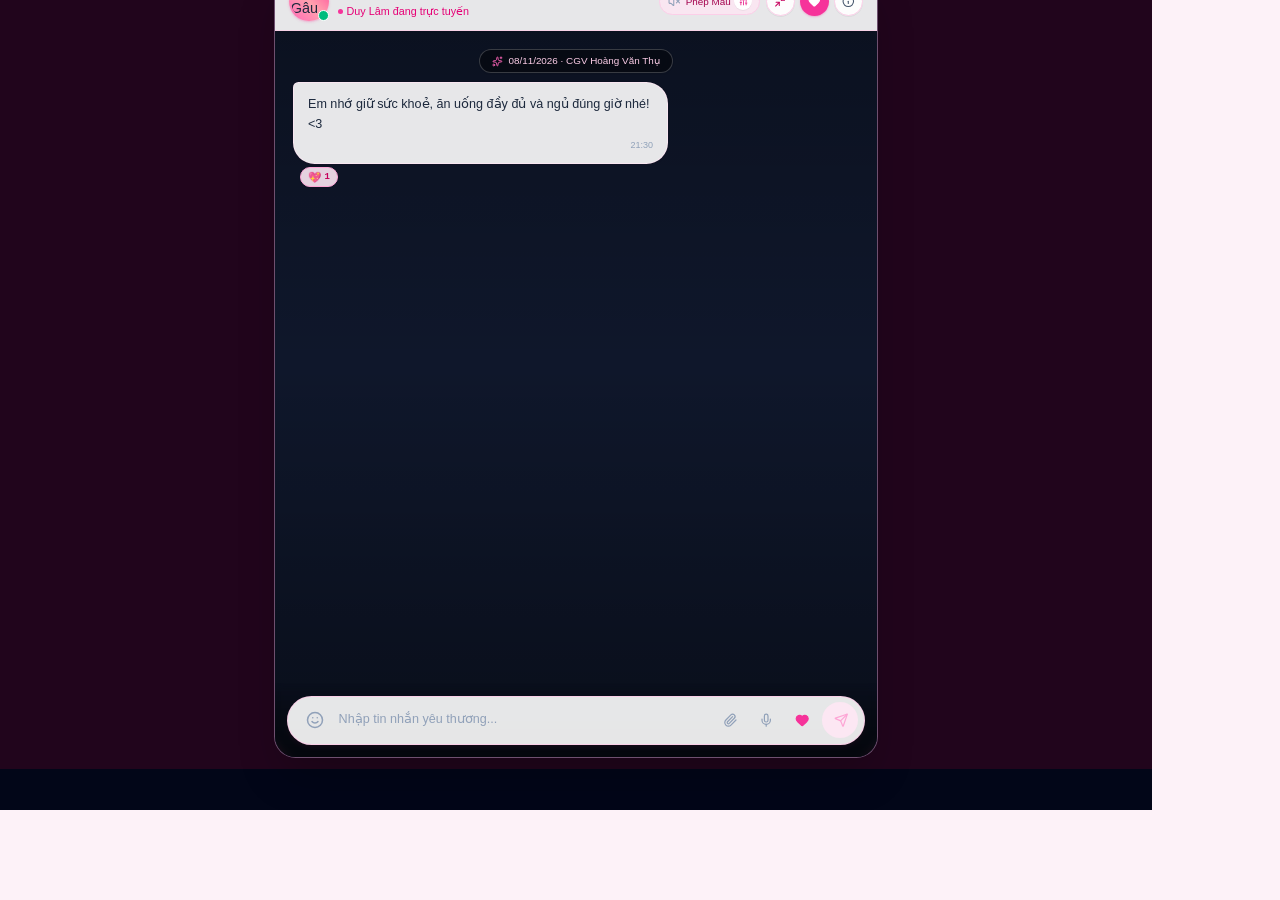
==== docs/index.html @ 66fc8d7a "chore: initialize project structure and docs Add environment configuration, git ignore rules, and de" ====
<!doctype html>
<html lang="vi">
  <head>
    <meta charset="UTF-8" />
    <meta name="viewport" content="width=device-width, initial-scale=1.0, maximum-scale=1.0, user-scalable=no" />
    <title>PinkChat - Giao diện Chat Hồng Tối Giản</title>
    <meta name="description" content="Giao diện web chat tông màu hồng, tối giản với nền ảnh kỷ niệm, hiệu ứng bo tròn góc mềm mại và bảng cài đặt âm nhạc mạch lạc." />
    <meta property="og:title" content="PinkChat - Giao diện Chat Hồng Tối Giản" />
    <meta property="og:description" content="Giao diện web chat tông màu hồng, tối giản với nền ảnh kỷ niệm, hiệu ứng bo tròn góc mềm mại và bảng cài đặt âm nhạc mạch lạc." />
    <meta property="og:type" content="website" />
    <meta name="twitter:card" content="summary_large_image" />
    <link rel="preconnect" href="https://fonts.googleapis.com">
    <link rel="preconnect" href="https://fonts.gstatic.com" crossorigin>
    <link href="https://fonts.googleapis.com/css2?family=Plus+Jakarta+Sans:wght@300;400;500;600;700&family=Caveat:wght@600;700&display=swap" rel="stylesheet">
    <script type="module" crossorigin src="./assets/index-DAFO2S1z.js"></script>
    <link rel="stylesheet" crossorigin href="./assets/index-DZcYPs6T.css">
  </head>
  <body class="bg-pink-50 text-slate-800 antialiased selection:bg-pink-200 selection:text-pink-900 overflow-hidden">
    <div id="root"></div>
  </body>
</html>
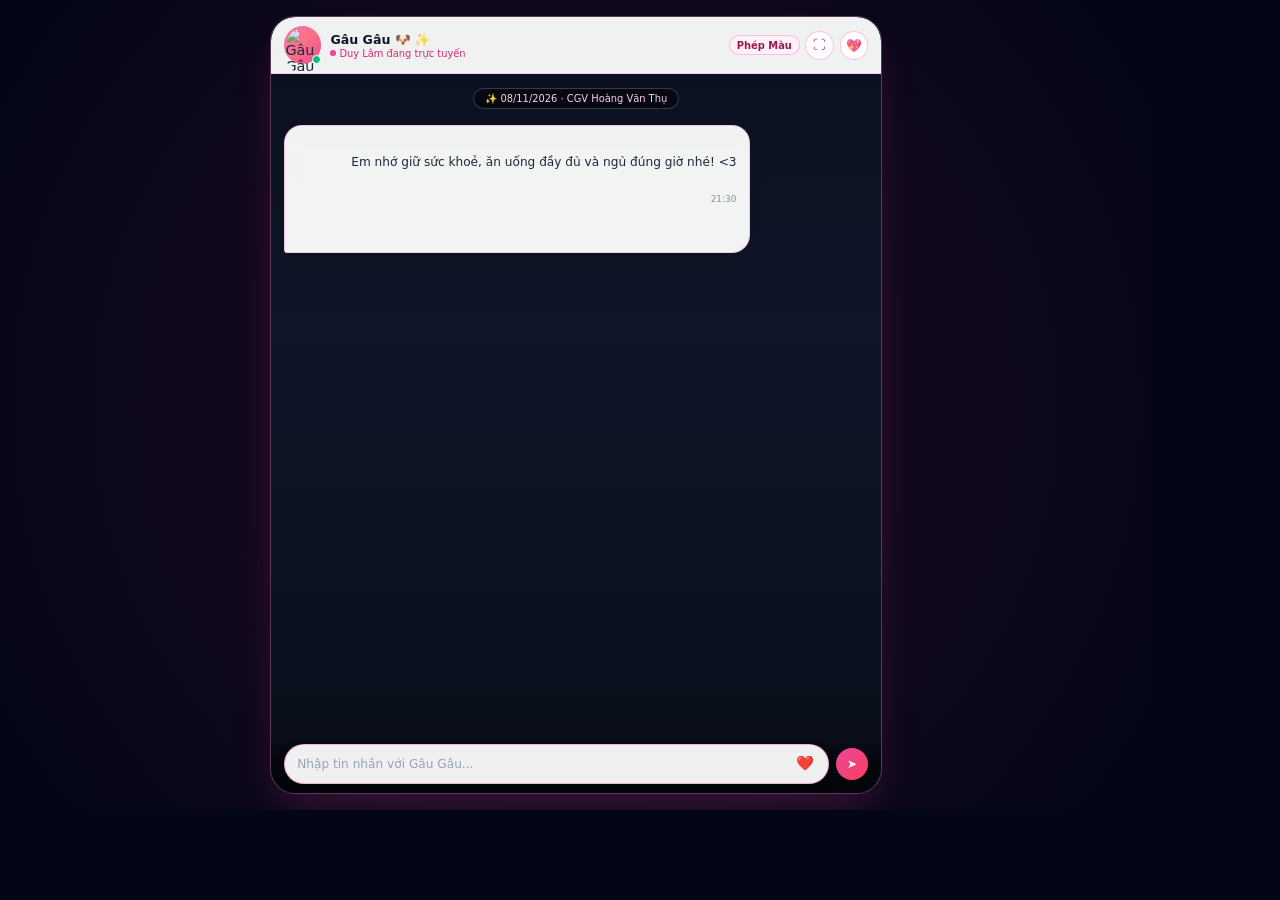
==== commit 791e2f0d: "feat: update chat content and improve responsiveness - Update document metadata and branding for CGV" ====
--- a/docs/index.html
+++ b/docs/index.html
@@ -1,22 +1,969 @@
-<!doctype html>
+<!DOCTYPE html>
 <html lang="vi">
-  <head>
-    <meta charset="UTF-8" />
-    <meta name="viewport" content="width=device-width, initial-scale=1.0, maximum-scale=1.0, user-scalable=no" />
-    <title>PinkChat - Giao diện Chat Hồng Tối Giản</title>
-    <meta name="description" content="Giao diện web chat tông màu hồng, tối giản với nền ảnh kỷ niệm, hiệu ứng bo tròn góc mềm mại và bảng cài đặt âm nhạc mạch lạc." />
-    <meta property="og:title" content="PinkChat - Giao diện Chat Hồng Tối Giản" />
-    <meta property="og:description" content="Giao diện web chat tông màu hồng, tối giản với nền ảnh kỷ niệm, hiệu ứng bo tròn góc mềm mại và bảng cài đặt âm nhạc mạch lạc." />
-    <meta property="og:type" content="website" />
-    <meta name="twitter:card" content="summary_large_image" />
-    <link rel="preconnect" href="https://fonts.googleapis.com">
-    <link rel="preconnect" href="https://fonts.gstatic.com" crossorigin>
-    <link href="https://fonts.googleapis.com/css2?family=Plus+Jakarta+Sans:wght@300;400;500;600;700&family=Caveat:wght@600;700&display=swap" rel="stylesheet">
-    <script type="module" crossorigin src="./assets/index-DAFO2S1z.js"></script>
-    <link rel="stylesheet" crossorigin href="./assets/index-DZcYPs6T.css">
-  </head>
-  <body class="bg-pink-50 text-slate-800 antialiased selection:bg-pink-200 selection:text-pink-900 overflow-hidden">
-    <div id="root"></div>
-  </body>
+<head>
+  <meta charset="UTF-8" />
+  <meta name="viewport" content="width=device-width, initial-scale=1.0, maximum-scale=1.0, user-scalable=no" />
+  <title>PinkChat - Kỷ Niệm CGV (Duy Lâm 🐶)</title>
+  <meta name="description" content="Giao diện web chat tông màu hồng tối giản kỷ niệm ngày 08/11/2026 tại CGV Hoàng Văn Thụ cùng bạn trai Duy Lâm." />
+  <link rel="preconnect" href="https://fonts.googleapis.com">
+  <link rel="preconnect" href="https://fonts.gstatic.com" crossorigin>
+  <link href="https://fonts.googleapis.com/css2?family=Plus+Jakarta+Sans:wght@300;400;500;600;700&family=Caveat:wght@600;700&display=swap" rel="stylesheet">
+  
+  <style>
+    * {
+      box-sizing: border-box;
+      margin: 0;
+      padding: 0;
+      -webkit-tap-highlight-color: transparent;
+    }
+
+    body {
+      font-family: 'Plus Jakarta Sans', system-ui, -apple-system, BlinkMacSystemFont, 'Segoe UI', Roboto, sans-serif;
+      background-color: #020617;
+      color: #1e293b;
+      overflow: hidden;
+      width: 100vw;
+      height: 100dvh;
+      user-select: none;
+    }
+
+    /* Zoom out 10% để có góc nhìn bao quát rộng rãi */
+    #app-root {
+      width: 100vw;
+      height: 100dvh;
+      zoom: 0.9;
+      display: flex;
+      flex-direction: column;
+      align-items: center;
+      justify-content: center;
+      position: relative;
+      overflow: hidden;
+    }
+
+    /* Nền làm mờ môi trường cho màn hình lớn */
+    .ambient-bg {
+      position: absolute;
+      inset: 0;
+      background-image: url('./assets/aistudio/image_e82f789c.png');
+      background-size: cover;
+      background-position: center;
+      filter: blur(40px);
+      opacity: 0.35;
+      transform: scale(1.1);
+      pointer-events: none;
+    }
+
+    .ambient-scrim {
+      position: absolute;
+      inset: 0;
+      background: radial-gradient(circle, rgba(131, 24, 67, 0.25) 0%, rgba(2, 6, 23, 0.75) 100%);
+      pointer-events: none;
+    }
+
+    /* Khung chat chính */
+    .chat-wrapper {
+      position: relative;
+      z-index: 10;
+      width: 100%;
+      height: 100%;
+      max-width: 680px;
+      background: #0f172a;
+      display: flex;
+      flex-direction: column;
+      overflow: hidden;
+      box-shadow: 0 25px 50px -12px rgba(236, 72, 153, 0.2);
+    }
+
+    @media (min-width: 768px) {
+      .chat-wrapper {
+        border-radius: 28px;
+        border: 1px solid rgba(244, 114, 182, 0.35);
+        height: 96%;
+        margin: auto;
+      }
+    }
+
+    /* Khu vực trò chuyện với hình nền ảnh gốc */
+    .chat-screen {
+      position: relative;
+      flex: 1;
+      min-height: 0;
+      display: flex;
+      flex-direction: column;
+      background-image: url('./assets/aistudio/image_e82f789c.png');
+      background-size: cover;
+      background-position: center;
+      background-repeat: no-repeat;
+      overflow: hidden;
+      transition: background-size 0.3s ease;
+    }
+
+    .chat-screen.contain-mode {
+      background-size: contain;
+    }
+
+    /* Lớp phủ tương phản giữ ảnh rõ nét */
+    .screen-tint {
+      position: absolute;
+      inset: 0;
+      background: linear-gradient(180deg, rgba(0,0,0,0.3) 0%, rgba(0,0,0,0.05) 40%, rgba(0,0,0,0.4) 100%);
+      pointer-events: none;
+      z-index: 1;
+    }
+
+    /* Thanh Header */
+    .chat-header {
+      position: relative;
+      z-index: 20;
+      flex-shrink: 0;
+      width: 100%;
+      padding: 10px 14px;
+      background: rgba(255, 255, 255, 0.94);
+      backdrop-filter: blur(12px);
+      -webkit-backdrop-filter: blur(12px);
+      border-bottom: 1px solid rgba(244, 114, 182, 0.3);
+      display: flex;
+      align-items: center;
+      justify-content: space-between;
+      gap: 8px;
+    }
+
+    .partner-info {
+      display: flex;
+      align-items: center;
+      gap: 10px;
+      min-width: 0;
+      flex: 1;
+    }
+
+    .avatar-wrap {
+      position: relative;
+      width: 42px;
+      height: 42px;
+      border-radius: 50%;
+      padding: 2px;
+      background: linear-gradient(135deg, #f472b6, #fb7185, #ec4899);
+      cursor: pointer;
+      flex-shrink: 0;
+    }
+
+    .avatar-wrap img {
+      width: 100%;
+      height: 100%;
+      border-radius: 50%;
+      object-fit: cover;
+    }
+
+    .online-dot {
+      position: absolute;
+      bottom: 0;
+      right: 0;
+      width: 10px;
+      height: 10px;
+      background: #10b981;
+      border: 2px solid #ffffff;
+      border-radius: 50%;
+    }
+
+    .header-text {
+      min-width: 0;
+      flex: 1;
+    }
+
+    .partner-name {
+      font-size: 14px;
+      font-weight: 700;
+      color: #0f172a;
+      white-space: nowrap;
+      display: flex;
+      align-items: center;
+      gap: 4px;
+    }
+
+    .partner-status {
+      font-size: 11px;
+      color: #db2777;
+      font-weight: 500;
+      display: flex;
+      align-items: center;
+      gap: 4px;
+      margin-top: 1px;
+      white-space: nowrap;
+      overflow: hidden;
+      text-overflow: ellipsis;
+    }
+
+    .pulse-dot {
+      width: 6px;
+      height: 6px;
+      border-radius: 50%;
+      background: #ec4899;
+      animation: pulse-ring 1.5s infinite;
+      flex-shrink: 0;
+    }
+
+    @keyframes pulse-ring {
+      0% { opacity: 0.4; transform: scale(0.9); }
+      50% { opacity: 1; transform: scale(1.2); }
+      100% { opacity: 0.4; transform: scale(0.9); }
+    }
+
+    /* Header Actions */
+    .header-actions {
+      display: flex;
+      align-items: center;
+      gap: 6px;
+      flex-shrink: 0;
+    }
+
+    .action-btn {
+      width: 32px;
+      height: 32px;
+      border-radius: 50%;
+      background: rgba(255, 255, 255, 0.9);
+      border: 1px solid rgba(244, 114, 182, 0.4);
+      color: #db2777;
+      display: flex;
+      align-items: center;
+      justify-content: center;
+      cursor: pointer;
+      transition: all 0.2s ease;
+      font-size: 14px;
+    }
+
+    .action-btn:hover {
+      background: #fdf2f8;
+      transform: scale(1.05);
+    }
+
+    .music-pill {
+      display: flex;
+      align-items: center;
+      gap: 5px;
+      background: #fdf2f8;
+      border: 1px solid rgba(244, 114, 182, 0.4);
+      border-radius: 20px;
+      padding: 4px 8px;
+      cursor: pointer;
+      color: #9d174d;
+      font-size: 11px;
+      font-weight: 600;
+      transition: all 0.2s;
+    }
+
+    .equalizer-bars {
+      display: flex;
+      align-items: flex-end;
+      gap: 1.5px;
+      height: 12px;
+      width: 12px;
+    }
+
+    .eq-bar {
+      width: 2.5px;
+      background: #ec4899;
+      border-radius: 2px;
+      animation: bounce-eq 0.8s ease-in-out infinite alternate;
+    }
+
+    .eq-bar:nth-child(2) { animation-delay: 0.2s; }
+    .eq-bar:nth-child(3) { animation-delay: 0.4s; }
+
+    @keyframes bounce-eq {
+      0% { height: 3px; }
+      100% { height: 12px; }
+    }
+
+    /* Khu vực tin nhắn */
+    .messages-container {
+      position: relative;
+      z-index: 10;
+      flex: 1;
+      min-height: 0;
+      overflow-y: auto;
+      padding: 12px 14px;
+      display: flex;
+      flex-direction: column;
+      gap: 10px;
+    }
+
+    /* Thanh cuộn hồng */
+    .messages-container::-webkit-scrollbar {
+      width: 4px;
+    }
+    .messages-container::-webkit-scrollbar-thumb {
+      background: rgba(244, 114, 182, 0.4);
+      border-radius: 4px;
+    }
+
+    /* Huy hiệu ngày hẹn hò */
+    .date-badge {
+      align-self: center;
+      padding: 4px 12px;
+      background: rgba(0, 0, 0, 0.45);
+      backdrop-filter: blur(8px);
+      -webkit-backdrop-filter: blur(8px);
+      border: 1px solid rgba(255, 255, 255, 0.2);
+      border-radius: 20px;
+      color: #fbcfe8;
+      font-size: 11px;
+      font-weight: 500;
+      margin: 4px 0 8px;
+      display: flex;
+      align-items: center;
+      gap: 4px;
+    }
+
+    /* Tin nhắn */
+    .message-row {
+      display: flex;
+      flex-direction: column;
+      margin-bottom: 2px;
+      animation: msg-in 0.25s ease-out;
+    }
+
+    @keyframes msg-in {
+      from { opacity: 0; transform: translateY(6px); }
+      to { opacity: 1; transform: translateY(0); }
+    }
+
+    .message-row.me {
+      align-items: flex-end;
+    }
+
+    .message-row.partner {
+      align-items: flex-start;
+    }
+
+    .message-bubble {
+      max-width: 82%;
+      padding: 10px 14px;
+      border-radius: 20px;
+      font-size: 13.5px;
+      line-height: 1.5;
+      position: relative;
+      white-space: pre-wrap;
+      word-break: break-word;
+      user-select: text;
+    }
+
+    .message-row.me .message-bubble {
+      background: linear-gradient(135deg, #ec4899, #f43f5e);
+      color: #ffffff;
+      border-bottom-right-radius: 4px;
+      box-shadow: 0 4px 12px rgba(236, 72, 153, 0.25);
+    }
+
+    .message-row.partner .message-bubble {
+      background: rgba(255, 255, 255, 0.95);
+      color: #1e293b;
+      border: 1px solid rgba(244, 114, 182, 0.35);
+      border-bottom-left-radius: 4px;
+      box-shadow: 0 4px 14px rgba(0, 0, 0, 0.1);
+      backdrop-filter: blur(8px);
+      -webkit-backdrop-filter: blur(8px);
+    }
+
+    .msg-meta {
+      display: flex;
+      align-items: center;
+      justify-content: flex-end;
+      gap: 4px;
+      font-size: 10px;
+      margin-top: 4px;
+      opacity: 0.75;
+    }
+
+    .message-row.me .msg-meta { color: #fce7f3; }
+    .message-row.partner .msg-meta { color: #64748b; }
+
+    /* Chỉ báo đang soạn tin */
+    .typing-indicator {
+      display: none;
+      align-items: center;
+      gap: 8px;
+      margin: 4px 0;
+      animation: msg-in 0.2s ease;
+    }
+
+    .typing-avatar {
+      width: 28px;
+      height: 28px;
+      border-radius: 50%;
+      background: #fdf2f8;
+      border: 1px solid #f472b6;
+      display: flex;
+      align-items: center;
+      justify-content: center;
+      font-size: 13px;
+    }
+
+    .typing-bubble {
+      padding: 8px 14px;
+      background: rgba(255, 255, 255, 0.95);
+      border: 1px solid rgba(244, 114, 182, 0.35);
+      border-radius: 18px;
+      border-bottom-left-radius: 4px;
+      display: flex;
+      align-items: center;
+      gap: 4px;
+      box-shadow: 0 4px 12px rgba(0, 0, 0, 0.08);
+    }
+
+    .typing-dot {
+      width: 6px;
+      height: 6px;
+      background: #ec4899;
+      border-radius: 50%;
+      animation: typing-bounce 1s infinite alternate;
+    }
+    .typing-dot:nth-child(2) { animation-delay: 0.2s; }
+    .typing-dot:nth-child(3) { animation-delay: 0.4s; }
+
+    @keyframes typing-bounce {
+      0% { transform: translateY(0); opacity: 0.4; }
+      100% { transform: translateY(-4px); opacity: 1; }
+    }
+
+    .typing-label {
+      font-size: 11px;
+      color: #be185d;
+      font-weight: 600;
+      margin-left: 4px;
+    }
+
+    /* Khung nhập liệu */
+    .chat-input-bar {
+      position: relative;
+      z-index: 20;
+      flex-shrink: 0;
+      padding: 10px 14px;
+      background: linear-gradient(180deg, rgba(0,0,0,0) 0%, rgba(0,0,0,0.45) 30%, rgba(0,0,0,0.65) 100%);
+      display: flex;
+      align-items: center;
+      gap: 8px;
+    }
+
+    .input-pill {
+      flex: 1;
+      background: rgba(255, 255, 255, 0.94);
+      backdrop-filter: blur(12px);
+      -webkit-backdrop-filter: blur(12px);
+      border: 1px solid rgba(244, 114, 182, 0.5);
+      border-radius: 26px;
+      display: flex;
+      align-items: center;
+      padding: 4px 8px 4px 14px;
+      box-shadow: 0 4px 14px rgba(0, 0, 0, 0.12);
+      transition: border-color 0.2s;
+    }
+
+    .input-pill:focus-within {
+      border-color: #ec4899;
+      box-shadow: 0 0 0 2px rgba(236, 72, 153, 0.25);
+    }
+
+    .chat-text-input {
+      flex: 1;
+      background: transparent;
+      border: none;
+      outline: none;
+      font-size: 13.5px;
+      color: #0f172a;
+      font-family: inherit;
+    }
+
+    .chat-text-input::placeholder {
+      color: #94a3b8;
+    }
+
+    .send-btn {
+      width: 36px;
+      height: 36px;
+      border-radius: 50%;
+      background: linear-gradient(135deg, #ec4899, #f43f5e);
+      border: none;
+      color: white;
+      display: flex;
+      align-items: center;
+      justify-content: center;
+      cursor: pointer;
+      transition: all 0.2s;
+      flex-shrink: 0;
+    }
+
+    .send-btn:hover {
+      transform: scale(1.05);
+      box-shadow: 0 4px 12px rgba(236, 72, 153, 0.4);
+    }
+
+    .heart-btn {
+      width: 34px;
+      height: 34px;
+      border-radius: 50%;
+      background: transparent;
+      border: none;
+      color: #ec4899;
+      display: flex;
+      align-items: center;
+      justify-content: center;
+      cursor: pointer;
+      font-size: 16px;
+      transition: transform 0.15s;
+    }
+
+    .heart-btn:active {
+      transform: scale(1.2);
+    }
+
+    /* Hiệu ứng rung nhẹ khi Gâu Gâu gửi tin nhắn */
+    @keyframes chat-shake {
+      0%, 100% { transform: translateX(0) translateY(0); }
+      15% { transform: translateX(-4px) translateY(-1px) rotate(-0.3deg); }
+      30% { transform: translateX(4px) translateY(1px) rotate(0.3deg); }
+      45% { transform: translateX(-3px) translateY(0px) rotate(-0.15deg); }
+      60% { transform: translateX(3px) translateY(-0.5px) rotate(0.15deg); }
+      75% { transform: translateX(-1.5px) translateY(0.5px); }
+      90% { transform: translateX(1px) translateY(0); }
+    }
+
+    .animate-chat-shake {
+      animation: chat-shake 0.45s cubic-bezier(0.36, 0.07, 0.19, 0.97) both;
+      box-shadow: 0 0 20px rgba(244, 114, 182, 0.5) !important;
+    }
+
+    /* Trái tim bay */
+    .floating-heart {
+      position: fixed;
+      pointer-events: none;
+      z-index: 100;
+      animation: float-heart-anim 1.6s cubic-bezier(0.2, 0.8, 0.2, 1) forwards;
+    }
+
+    @keyframes float-heart-anim {
+      0% { transform: translateY(0) scale(0.8) rotate(0deg); opacity: 1; }
+      100% { transform: translateY(-110px) scale(1.4) rotate(15deg); opacity: 0; }
+    }
+
+    /* Cửa sổ xem ảnh phóng to */
+    .modal-overlay {
+      position: fixed;
+      inset: 0;
+      background: rgba(0, 0, 0, 0.85);
+      backdrop-filter: blur(8px);
+      z-index: 1000;
+      display: none;
+      align-items: center;
+      justify-content: center;
+      padding: 20px;
+    }
+
+    .modal-overlay.open {
+      display: flex;
+    }
+
+    .modal-img {
+      max-width: 90vw;
+      max-height: 85vh;
+      border-radius: 20px;
+      box-shadow: 0 20px 40px rgba(0, 0, 0, 0.5);
+      border: 1px solid rgba(244, 114, 182, 0.4);
+    }
+  </style>
+</head>
+<body>
+
+  <div id="app-root">
+    <!-- Nền môi trường -->
+    <div class="ambient-bg"></div>
+    <div class="ambient-scrim"></div>
+
+    <!-- Khung chat chính -->
+    <div class="chat-wrapper" id="chatWrapper">
+      <div class="chat-screen" id="chatScreen">
+        <div class="screen-tint"></div>
+
+        <!-- Header -->
+        <header class="chat-header">
+          <div class="partner-info">
+            <div class="avatar-wrap" id="avatarTrigger" title="Nhấn xem ảnh gốc">
+              <img src="./assets/aistudio/image_e82f789c.png" alt="Gâu Gâu" />
+              <span class="online-dot"></span>
+            </div>
+            <div class="header-text">
+              <div class="partner-name">Gâu Gâu 🐶 <span>✨</span></div>
+              <div class="partner-status" id="partnerStatus">
+                <span class="pulse-dot"></span>
+                <span id="statusText">Duy Lâm đang trực tuyến</span>
+              </div>
+            </div>
+          </div>
+
+          <div class="header-actions">
+            <!-- Nút bật/tắt nhạc Phép Màu -->
+            <div class="music-pill" id="musicToggleBtn" title="Bật/Tắt bài Phép Màu">
+              <div class="equalizer-bars" id="eqBars" style="display: none;">
+                <span class="eq-bar"></span>
+                <span class="eq-bar"></span>
+                <span class="eq-bar"></span>
+              </div>
+              <span id="musicLabel">Phép Màu</span>
+            </div>
+
+            <!-- Nút chuyển đổi ảnh vừa vặn (Contain) hoặc tràn viền (Cover) -->
+            <button class="action-btn" id="fitToggleBtn" title="Xem trọn vẹn ảnh / Tràn viền">⛶</button>
+            <!-- Nút thả tim -->
+            <button class="action-btn" id="heartBurstBtn" title="Thả chùm tim phát sáng">💖</button>
+          </div>
+        </header>
+
+        <!-- Danh sách tin nhắn -->
+        <div class="messages-container" id="messagesFeed">
+          <div class="date-badge">
+            <span>✨</span> 08/11/2026 · CGV Hoàng Văn Thụ
+          </div>
+
+          <!-- Tin nhắn mặc định duy nhất -->
+          <div class="message-row partner">
+            <div class="message-bubble">
+              Em nhớ giữ sức khoẻ, ăn uống đầy đủ và ngủ đúng giờ nhé! &lt;3
+              <div class="msg-meta">21:30</div>
+            </div>
+          </div>
+
+          <!-- Chỉ báo gõ phím -->
+          <div class="typing-indicator" id="typingIndicator">
+            <div class="typing-avatar">🐶</div>
+            <div class="typing-bubble">
+              <span class="typing-dot"></span>
+              <span class="typing-dot"></span>
+              <span class="typing-dot"></span>
+              <span class="typing-label">Gâu Gâu đang soạn tin...</span>
+            </div>
+          </div>
+        </div>
+
+        <!-- Khung nhập tin nhắn -->
+        <div class="chat-input-bar">
+          <div class="input-pill">
+            <input type="text" id="messageInput" class="chat-text-input" placeholder="Nhập tin nhắn với Gâu Gâu..." autocomplete="off" />
+            <button class="heart-btn" id="inputHeartBtn" title="Thả tim">❤️</button>
+          </div>
+          <button class="send-btn" id="sendBtn" title="Gửi tin nhắn">➤</button>
+        </div>
+      </div>
+    </div>
+  </div>
+
+  <!-- Modal phóng to ảnh gốc -->
+  <div class="modal-overlay" id="imageModal">
+    <img src="./assets/aistudio/image_e82f789c.png" alt="Kỷ niệm CGV Hoàng Văn Thụ" class="modal-img" />
+  </div>
+
+  <!-- Audio bài hát Phép Màu -->
+  <audio id="bgMusic" src="./assets/aistudio/Ph_p_M_u_-_F47_Cover_x_Mounter_x_MAYDAYs__Minh_T_c_-_Ch_m_Music_Box__cut_273sec__32daddfe.mp3" loop preload="auto"></audio>
+
+  <script>
+    // Audio Context cho âm thanh tin nhắn
+    const AudioContext = window.AudioContext || window.webkitAudioContext;
+    let audioCtx = null;
+
+    function getAudioContext() {
+      if (!audioCtx) audioCtx = new AudioContext();
+      if (audioCtx.state === 'suspended') audioCtx.resume();
+      return audioCtx;
+    }
+
+    function playChime(isReceive = false) {
+      try {
+        const ctx = getAudioContext();
+        const now = ctx.currentTime;
+        const osc = ctx.createOscillator();
+        const gain = ctx.createGain();
+
+        osc.type = 'sine';
+        if (isReceive) {
+          osc.frequency.setValueAtTime(523.25, now); // C5
+          osc.frequency.exponentialRampToValueAtTime(783.99, now + 0.18); // G5
+        } else {
+          osc.frequency.setValueAtTime(659.25, now); // E5
+          osc.frequency.exponentialRampToValueAtTime(880.00, now + 0.14); // A5
+        }
+
+        gain.gain.setValueAtTime(0.08, now);
+        gain.gain.exponentialRampToValueAtTime(0.001, now + 0.28);
+
+        osc.connect(gain);
+        gain.connect(ctx.destination);
+        osc.start(now);
+        osc.stop(now + 0.28);
+      } catch (e) {}
+    }
+
+    // Các phần tử DOM
+    const chatWrapper = document.getElementById('chatWrapper');
+    const chatScreen = document.getElementById('chatScreen');
+    const messagesFeed = document.getElementById('messagesFeed');
+    const messageInput = document.getElementById('messageInput');
+    const sendBtn = document.getElementById('sendBtn');
+    const typingIndicator = document.getElementById('typingIndicator');
+    const statusText = document.getElementById('statusText');
+    const musicToggleBtn = document.getElementById('musicToggleBtn');
+    const eqBars = document.getElementById('eqBars');
+    const bgMusic = document.getElementById('bgMusic');
+    const fitToggleBtn = document.getElementById('fitToggleBtn');
+    const heartBurstBtn = document.getElementById('heartBurstBtn');
+    const inputHeartBtn = document.getElementById('inputHeartBtn');
+    const imageModal = document.getElementById('imageModal');
+    const avatarTrigger = document.getElementById('avatarTrigger');
+
+    // Chuyển đổi hiển thị vừa khung hoặc tràn viền
+    let isContain = false;
+    fitToggleBtn.addEventListener('click', () => {
+      isContain = !isContain;
+      chatScreen.classList.toggle('contain-mode', isContain);
+      fitToggleBtn.title = isContain ? 'Bấm để tràn viền' : 'Bấm để vừa vặn ảnh';
+    });
+
+    // Bật tắt nhạc Phép Màu
+    let isPlayingMusic = false;
+    musicToggleBtn.addEventListener('click', () => {
+      isPlayingMusic = !isPlayingMusic;
+      if (isPlayingMusic) {
+        bgMusic.play().catch(() => {});
+        eqBars.style.display = 'flex';
+      } else {
+        bgMusic.pause();
+        eqBars.style.display = 'none';
+      }
+    });
+
+    // Xem ảnh phóng to
+    avatarTrigger.addEventListener('click', () => imageModal.classList.add('open'));
+    imageModal.addEventListener('click', () => imageModal.classList.remove('open'));
+
+    // Thả tim bay phát sáng
+    function triggerHearts(originX, originY) {
+      const emojis = ['💖', '💕', '💗', '💓', '✨', '🌸', '❤️'];
+      const x = originX || window.innerWidth / 2;
+      const y = originY || window.innerHeight * 0.7;
+
+      for (let i = 0; i < 6; i++) {
+        const el = document.createElement('div');
+        el.className = 'floating-heart';
+        el.textContent = emojis[Math.floor(Math.random() * emojis.length)];
+        el.style.left = (x + (Math.random() * 80 - 40)) + 'px';
+        el.style.top = (y + (Math.random() * 50 - 25)) + 'px';
+        el.style.fontSize = (Math.floor(Math.random() * 12) + 20) + 'px';
+        document.body.appendChild(el);
+        setTimeout(() => el.remove(), 1600);
+      }
+    }
+
+    heartBurstBtn.addEventListener('click', (e) => triggerHearts(e.clientX, e.clientY));
+    inputHeartBtn.addEventListener('click', (e) => triggerHearts(e.clientX, e.clientY));
+
+    // Chuẩn hoá tiếng Việt
+    function removeDiacritics(str) {
+      return str.normalize('NFD').replace(/[\u0300-\u036f]/g, '').replace(/đ/g, 'd').replace(/Đ/g, 'D').toLowerCase().trim();
+    }
+
+    // Trí tuệ cảm xúc Duy Lâm AI
+    function getDuyLamResponse(userText) {
+      const norm = removeDiacritics(userText);
+
+      // Yêu cầu đặc biệt: "em nhớ anh" / "nhớ anh" / "muốn gặp anh"
+      if (/em nho anh|e nho anh|em nho a|e nho a|nho anh|nho a|muon gap anh|muon gap a/i.test(norm)) {
+        return {
+          text: 'anh cũng đang nhớ e nè, tối mình gặp nhau e nhé <3',
+          readDelay: 1600,
+          typingDuration: 3400
+        };
+      }
+
+      // Khi bạn gái gọi tên ("Anh", "Anh ơi", "Lâm ơi"...)
+      if (/^(anh|anh oi|a oi|lam oi|duy lam oi|anh yeu|anh dau roi|anh a)([\.!?\s]*)$/i.test(norm)) {
+        return {
+          text: 'Dạ. Anh đây ạ.',
+          readDelay: 1500,
+          typingDuration: 3000
+        };
+      }
+
+      // Trách móc, chửi, dỗi
+      if (/trach|chui|luon leo|dang ghet|dep di|nghi di|han anh|cut|ghet anh|ai bao|tai anh|anh lam sao|doi roi|gian anh/i.test(norm)) {
+        return {
+          text: 'A ngoan mà. K được suy diễn hướng này nha 🥺',
+          readDelay: 1700,
+          typingDuration: 4200
+        };
+      }
+
+      // Đau đầu
+      if (/dau dau|nhuc dau|nhuc oc|buot dau/i.test(norm)) {
+        return {
+          text: 'Dạ. Em đau đầu nhiều không ạ? Nghe anh dặn kỹ các bước này nhé:\n\n1. Uống ngay một cốc nước ấm hoặc trà gừng ấm giúp lưu thông máu.\n2. Bỏ điện thoại xuống, kéo rèm và tắt đèn để phòng thật yên tĩnh, mát mẻ.\n3. Lấy khăn ấm hoặc khăn mát chườm nhẹ lên trán và vùng sau gáy, day nhẹ hai thái dương.\n4. Nhớ ăn lót dạ nhẹ một xíu rồi hãy uống 1 viên Paracetamol 500mg nếu còn buốt đầu nhé.\n\nNgoan nằm nghỉ ngơi xíu đi em, thấy em mệt là anh xót lắm đấy ạ 🥺❤️',
+          readDelay: 1900,
+          typingDuration: 7200
+        };
+      }
+
+      // Đau tay, chấn thương
+      if (/dau tay|dau chan|dut tay|meo cao|te|nga|bam tim|tray xuoc/i.test(norm)) {
+        return {
+          text: 'Hả? Đau tay thế nào, đâu anh xem nào? Em bị va quẹt vào đâu hay sao vậy ạ?\n\nEm nhớ rửa sạch bằng nước muối sinh lý hoặc sát khuẩn cẩn thận rồi băng gạc lại liền nha. Đừng làm việc nặng hay động nước nhiều nữa nhé. Ngoan nghỉ tay xíu đi, anh xót quá nè 🥺',
+          readDelay: 1600,
+          typingDuration: 5200
+        };
+      }
+
+      // Không ngủ được
+      if (/khong ngu duoc|kho ngu|mat ngu|thuc khuya|chua ngu|ngu ko ngon/i.test(norm)) {
+        return {
+          text: 'Dạ. Sao hôm nay em khó ngủ vậy ạ? Bỏ điện thoại ra xa một chút, nhắm mắt lại rồi hít thở sâu, chậm rãi nè. Anh đang bật bài "Phép Màu" cho em nghe nè. Cố gắng ngủ sớm, mai sáng dậy đi dạo thể dục với anh cho khoẻ khoắn nha bấy bì! 🐶🌙',
+          readDelay: 1700,
+          typingDuration: 5400
+        };
+      }
+
+      // Đói, bỏ bữa
+      if (/doi|chua an|bo bua|nhin doi|an gi|an trua|an toi|an sang/i.test(norm)) {
+        return {
+          text: 'Không được nhịn đói hay bỏ bữa đâu đấy nhé! Trước chưa có anh thì sao cũng được, chứ giờ có anh rồi là phải ăn uống đầy đủ nghe chưa. Em muốn ăn gì kể anh nghe để anh đặt hoặc mang qua cho em liền nè? 🍿🥣',
+          readDelay: 1600,
+          typingDuration: 4800
+        };
+      }
+
+      // Mệt, sốt, ốm
+      if (/om|sot|met|dau bung|cam cum|viem hong|ho/i.test(norm)) {
+        return {
+          text: 'Dạ. Em thấy người mệt thế nào ạ? Đo nhiệt độ thử xem có bị sốt không em? Nhớ mặc đủ ấm, uống nhiều nước ấm và nghỉ ngơi sớm đi nhé. Cố gắng giữ tinh thần tốt em nhé, em bệnh là anh sốt ruột lắm á 🥺❤️',
+          readDelay: 1600,
+          typingDuration: 5200
+        };
+      }
+
+      // Mặc định
+      const defaults = [
+        'Dạ. Anh nghe em nói nè. Cố gắng giữ tinh thần tốt em nhé, có gì áp lực cứ chia sẻ với anh, anh luôn ở đây với em mà 🐶❤️',
+        'Dạ anh đây ạ. Nhớ ăn uống đầy đủ với uống nhiều nước vào nha em, đừng để anh phải lo đấy nhé bấy bì!',
+        'Đã lưu ý ạ! Bấy bì dặn là anh ghi nhớ liền nè. Tối nay nhớ ngủ sớm nha, không được thức bấm điện thoại muộn đâu đấy!',
+        'Anh đồng ý ạ! Lúc nào cũng yêu thương và chiều chuộng em nhất. Giữ sức khoẻ thật tốt để cuối tuần mình đi hẹn hò nhé ✨'
+      ];
+      return {
+        text: defaults[Math.floor(Math.random() * defaults.length)],
+        readDelay: 1600,
+        typingDuration: 4200
+      };
+    }
+
+    // Thêm tin nhắn vào giao diện
+    function appendMessage(text, isMe) {
+      const now = new Date();
+      const timeStr = String(now.getHours()).padStart(2, '0') + ':' + String(now.getMinutes()).padStart(2, '0');
+
+      const row = document.createElement('div');
+      row.className = 'message-row ' + (isMe ? 'me' : 'partner');
+
+      const bubble = document.createElement('div');
+      bubble.className = 'message-bubble';
+      bubble.textContent = text;
+
+      const meta = document.createElement('div');
+      meta.className = 'msg-meta';
+      meta.textContent = timeStr + (isMe ? ' ✓✓' : '');
+
+      bubble.appendChild(meta);
+      row.appendChild(bubble);
+
+      messagesFeed.insertBefore(row, typingIndicator);
+      messagesFeed.scrollTop = messagesFeed.scrollHeight;
+    }
+
+    // Rung nhẹ khung chat khi Gâu Gâu gửi tin nhắn
+    function triggerChatShake() {
+      chatWrapper.classList.add('animate-chat-shake');
+      setTimeout(() => chatWrapper.classList.remove('animate-chat-shake'), 460);
+
+      if (navigator.vibrate) {
+        try { navigator.vibrate([35, 45, 35]); } catch (e) {}
+      }
+    }
+
+    // Gửi tin nhắn kết hợp Gemini AI và quy tắc dự phòng Duy Lâm
+    async function sendMessage() {
+      const text = messageInput.value.trim();
+      if (!text) return;
+
+      appendMessage(text, true);
+      messageInput.value = '';
+      playChime(false);
+
+      if (/yêu|nhớ|thương|thích|tim/i.test(text)) {
+        triggerHearts();
+      }
+
+      // Xử lý phản hồi từ Duy Lâm
+      const replyData = getDuyLamResponse(text);
+      const isCritical = /em nho anh|e nho anh|nho anh|muon gap anh/i.test(removeDiacritics(text));
+
+      // Gọi Gemini API trên máy chủ (nếu có server chạy)
+      const fetchGemini = (async () => {
+        if (isCritical) return null;
+        try {
+          const ctrl = new AbortController();
+          const t = setTimeout(() => ctrl.abort(), 8000);
+          const res = await fetch('/api/chat', {
+            method: 'POST',
+            headers: { 'Content-Type': 'application/json' },
+            body: JSON.stringify({ message: text }),
+            signal: ctrl.signal
+          });
+          clearTimeout(t);
+          if (res.ok) {
+            const data = await res.json();
+            if (data && data.text && !data.fallback) return data.text;
+          }
+        } catch (e) {}
+        return null;
+      })();
+
+      // Bước 1: Đã xem
+      statusText.textContent = 'Đã xem';
+
+      // Bước 2: Bắt đầu gõ sau readDelay
+      setTimeout(async () => {
+        typingIndicator.style.display = 'flex';
+        statusText.textContent = 'Gâu Gâu đang soạn tin...';
+        messagesFeed.scrollTop = messagesFeed.scrollHeight;
+
+        let finalReply = replyData.text;
+        const geminiText = await fetchGemini;
+        if (geminiText) {
+          finalReply = geminiText;
+        }
+
+        const typingDuration = Math.max(3000, Math.min(8000, finalReply.length * 35 + 2000));
+
+        // Bước 3: Hoàn tất gõ
+        setTimeout(() => {
+          typingIndicator.style.display = 'none';
+          statusText.textContent = 'Duy Lâm đang trực tuyến';
+          appendMessage(finalReply, false);
+          playChime(true);
+          triggerChatShake();
+        }, typingDuration);
+      }, replyData.readDelay);
+    }
+
+    sendBtn.addEventListener('click', sendMessage);
+    messageInput.addEventListener('keydown', (e) => {
+      if (e.key === 'Enter') {
+        e.preventDefault();
+        sendMessage();
+      }
+    });
+  </script>
+</body>
 </html>
-
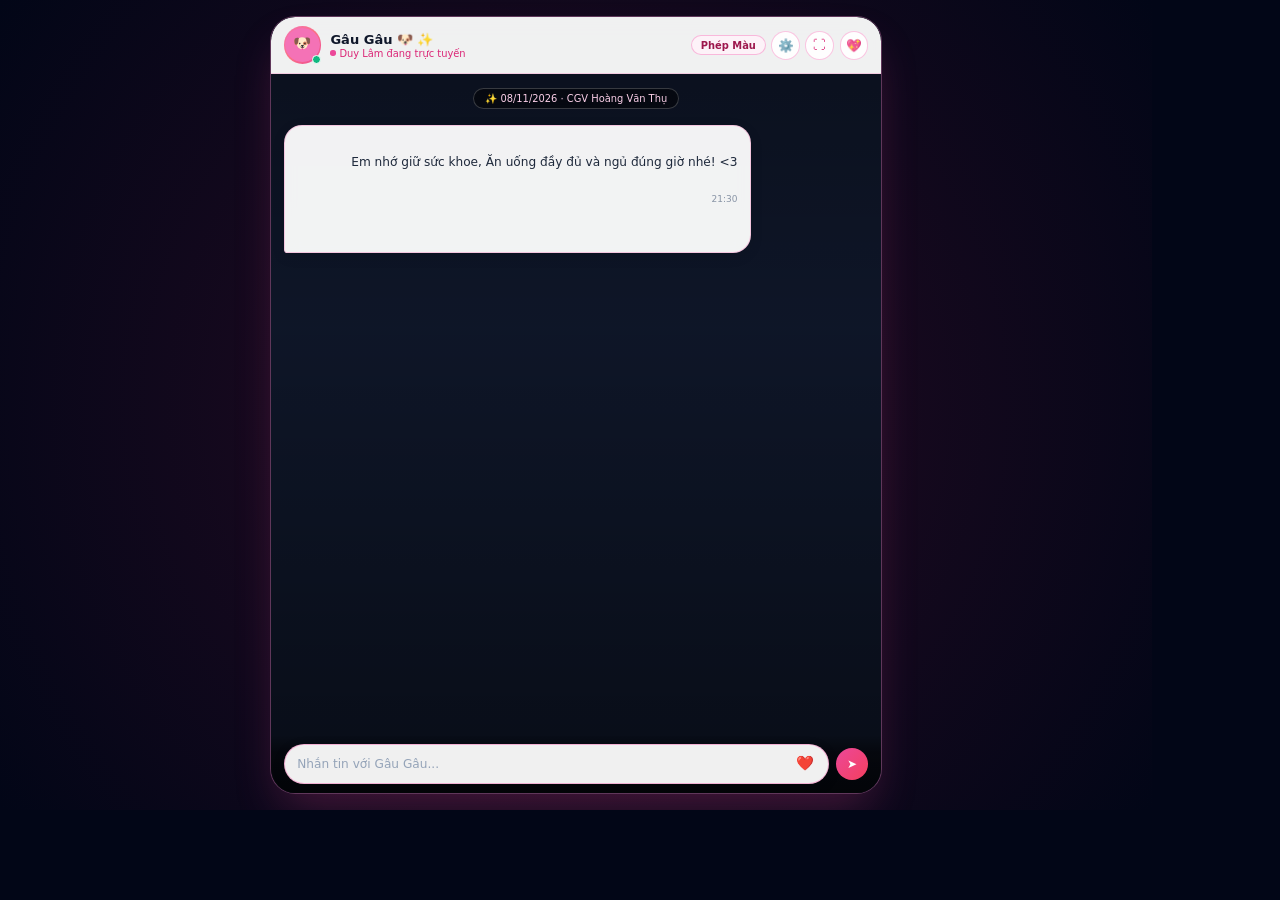
==== commit 7afba06d: "docs: update title, metadata, and styling Refine page metadata, clarify CSS comments, and initialize" ====
--- a/docs/index.html
+++ b/docs/index.html
@@ -3,12 +3,12 @@
 <head>
   <meta charset="UTF-8" />
   <meta name="viewport" content="width=device-width, initial-scale=1.0, maximum-scale=1.0, user-scalable=no" />
-  <title>PinkChat - Kỷ Niệm CGV (Duy Lâm 🐶)</title>
-  <meta name="description" content="Giao diện web chat tông màu hồng tối giản kỷ niệm ngày 08/11/2026 tại CGV Hoàng Văn Thụ cùng bạn trai Duy Lâm." />
+  <title>PinkChat - Kỷ Niệm CGV (Gâu Gâu 🐶 & Thanh Hà)</title>
+  <meta name="description" content="Giao diện web chat tông màu hồng tối giản kỷ niệm ngày 08/11/2026 tại CGV Hoàng Văn Thụ cùng bạn trai Duy Lâm (Gâu Gâu 🐶)." />
   <link rel="preconnect" href="https://fonts.googleapis.com">
   <link rel="preconnect" href="https://fonts.gstatic.com" crossorigin>
   <link href="https://fonts.googleapis.com/css2?family=Plus+Jakarta+Sans:wght@300;400;500;600;700&family=Caveat:wght@600;700&display=swap" rel="stylesheet">
-  
+
   <style>
     * {
       box-sizing: border-box;
@@ -27,7 +27,7 @@
       user-select: none;
     }
 
-    /* Zoom out 10% để có góc nhìn bao quát rộng rãi */
+    /* Thu nhỏ 10% (zoom: 0.9) theo yêu cầu để có góc nhìn bao quát */
     #app-root {
       width: 100vw;
       height: 100dvh;
@@ -40,14 +40,14 @@
       overflow: hidden;
     }
 
-    /* Nền làm mờ môi trường cho màn hình lớn */
+    /* Nền môi trường mờ ảo cho màn hình lớn */
     .ambient-bg {
       position: absolute;
       inset: 0;
       background-image: url('./assets/aistudio/image_e82f789c.png');
       background-size: cover;
       background-position: center;
-      filter: blur(40px);
+      filter: blur(45px);
       opacity: 0.35;
       transform: scale(1.1);
       pointer-events: none;
@@ -56,11 +56,11 @@
     .ambient-scrim {
       position: absolute;
       inset: 0;
-      background: radial-gradient(circle, rgba(131, 24, 67, 0.25) 0%, rgba(2, 6, 23, 0.75) 100%);
+      background: radial-gradient(circle, rgba(131, 24, 67, 0.28) 0%, rgba(2, 6, 23, 0.8) 100%);
       pointer-events: none;
     }
 
-    /* Khung chat chính */
+    /* Khung ứng dụng chính */
     .chat-wrapper {
       position: relative;
       z-index: 10;
@@ -71,7 +71,8 @@
       display: flex;
       flex-direction: column;
       overflow: hidden;
-      box-shadow: 0 25px 50px -12px rgba(236, 72, 153, 0.2);
+      box-shadow: 0 25px 50px -12px rgba(236, 72, 153, 0.25);
+      transition: transform 0.2s ease, box-shadow 0.2s ease;
     }
 
     @media (min-width: 768px) {
@@ -83,7 +84,7 @@
       }
     }
 
-    /* Khu vực trò chuyện với hình nền ảnh gốc */
+    /* Khu vực trò chuyện với hình nền ảnh kỷ niệm */
     .chat-screen {
       position: relative;
       flex: 1;
@@ -102,11 +103,11 @@
       background-size: contain;
     }
 
-    /* Lớp phủ tương phản giữ ảnh rõ nét */
+    /* Lớp phủ tương phản giữ ảnh rõ nét và chữ nổi bật */
     .screen-tint {
       position: absolute;
       inset: 0;
-      background: linear-gradient(180deg, rgba(0,0,0,0.3) 0%, rgba(0,0,0,0.05) 40%, rgba(0,0,0,0.4) 100%);
+      background: linear-gradient(180deg, rgba(0,0,0,0.32) 0%, rgba(0,0,0,0.06) 40%, rgba(0,0,0,0.45) 100%);
       pointer-events: none;
       z-index: 1;
     }
@@ -171,7 +172,7 @@
     }
 
     .partner-name {
-      font-size: 14px;
+      font-size: 14.5px;
       font-weight: 700;
       color: #0f172a;
       white-space: nowrap;
@@ -241,9 +242,9 @@
       align-items: center;
       gap: 5px;
       background: #fdf2f8;
-      border: 1px solid rgba(244, 114, 182, 0.4);
+      border: 1px solid rgba(244, 114, 182, 0.45);
       border-radius: 20px;
-      padding: 4px 8px;
+      padding: 4px 10px;
       cursor: pointer;
       color: #9d174d;
       font-size: 11px;
@@ -287,7 +288,6 @@
       gap: 10px;
     }
 
-    /* Thanh cuộn hồng */
     .messages-container::-webkit-scrollbar {
       width: 4px;
     }
@@ -529,10 +529,10 @@
 
     .animate-chat-shake {
       animation: chat-shake 0.45s cubic-bezier(0.36, 0.07, 0.19, 0.97) both;
-      box-shadow: 0 0 20px rgba(244, 114, 182, 0.5) !important;
-    }
-
-    /* Trái tim bay */
+      box-shadow: 0 0 24px rgba(244, 114, 182, 0.6) !important;
+    }
+
+    /* Trái tim bay phát sáng */
     .floating-heart {
       position: fixed;
       pointer-events: none;
@@ -545,7 +545,7 @@
       100% { transform: translateY(-110px) scale(1.4) rotate(15deg); opacity: 0; }
     }
 
-    /* Cửa sổ xem ảnh phóng to */
+    /* Cửa sổ Modal chung */
     .modal-overlay {
       position: fixed;
       inset: 0;
@@ -555,7 +555,7 @@
       display: none;
       align-items: center;
       justify-content: center;
-      padding: 20px;
+      padding: 16px;
     }
 
     .modal-overlay.open {
@@ -569,6 +569,135 @@
       box-shadow: 0 20px 40px rgba(0, 0, 0, 0.5);
       border: 1px solid rgba(244, 114, 182, 0.4);
     }
+
+    /* Bảng Cài Đặt Âm Nhạc Xuất Ra Mạch Lạc */
+    .music-modal-box {
+      width: 100%;
+      max-width: 580px;
+      background: #ffffff;
+      border-radius: 24px;
+      border: 1px solid rgba(244, 114, 182, 0.6);
+      box-shadow: 0 25px 50px -12px rgba(0, 0, 0, 0.4);
+      display: flex;
+      flex-direction: column;
+      max-height: 90vh;
+      overflow: hidden;
+    }
+
+    .modal-header-row {
+      padding: 14px 20px;
+      background: linear-gradient(135deg, #fdf2f8, #fff);
+      border-bottom: 1px solid #fce7f3;
+      display: flex;
+      align-items: center;
+      justify-content: space-between;
+    }
+
+    .modal-title {
+      font-size: 15px;
+      font-weight: 700;
+      color: #1e293b;
+    }
+
+    .modal-subtitle {
+      font-size: 11px;
+      color: #db2777;
+    }
+
+    .close-btn {
+      width: 28px;
+      height: 28px;
+      border-radius: 50%;
+      border: none;
+      background: #f1f5f9;
+      color: #64748b;
+      cursor: pointer;
+      display: flex;
+      align-items: center;
+      justify-content: center;
+      font-size: 15px;
+    }
+
+    .music-modal-body {
+      padding: 18px 20px;
+      overflow-y: auto;
+      font-size: 13px;
+      color: #334155;
+      display: flex;
+      flex-direction: column;
+      gap: 16px;
+    }
+
+    .setting-group {
+      display: flex;
+      flex-direction: column;
+      gap: 8px;
+    }
+
+    .setting-group label {
+      font-size: 12px;
+      font-weight: 600;
+      color: #475569;
+      display: flex;
+      justify-content: space-between;
+    }
+
+    .setting-group input[type="range"] {
+      width: 100%;
+      accent-color: #ec4899;
+      cursor: pointer;
+    }
+
+    .code-export-box {
+      background: #0f172a;
+      color: #fce7f3;
+      border-radius: 12px;
+      padding: 12px;
+      font-family: ui-monospace, SFMono-Regular, Menlo, Monaco, Consolas, monospace;
+      font-size: 11.5px;
+      max-height: 180px;
+      overflow-x: auto;
+      overflow-y: auto;
+      line-height: 1.5;
+      white-space: pre;
+    }
+
+    .modal-action-row {
+      padding: 12px 20px;
+      background: #fdf2f8;
+      border-top: 1px solid #fce7f3;
+      display: flex;
+      align-items: center;
+      justify-content: space-between;
+      gap: 8px;
+    }
+
+    .btn-pink {
+      background: linear-gradient(135deg, #ec4899, #f43f5e);
+      color: #ffffff;
+      border: none;
+      padding: 8px 16px;
+      border-radius: 14px;
+      font-size: 12px;
+      font-weight: 600;
+      cursor: pointer;
+      transition: opacity 0.2s;
+    }
+
+    .btn-pink:hover {
+      opacity: 0.92;
+    }
+
+    .btn-outline {
+      background: #ffffff;
+      color: #db2777;
+      border: 1px solid #f472b6;
+      padding: 7px 14px;
+      border-radius: 14px;
+      font-size: 12px;
+      font-weight: 600;
+      cursor: pointer;
+    }
   </style>
 </head>
 <body>
@@ -587,7 +716,7 @@
         <header class="chat-header">
           <div class="partner-info">
             <div class="avatar-wrap" id="avatarTrigger" title="Nhấn xem ảnh gốc">
-              <img src="./assets/aistudio/image_e82f789c.png" alt="Gâu Gâu" />
+              <img src="./assets/aistudio/image_e82f789c.png" alt="Gâu Gâu" onerror="this.onerror=null; this.src='data:image/svg+xml;utf8,<svg xmlns=\'http://www.w3.org/2000/svg\' width=\'100\' height=\'100\' viewBox=\'0 0 100 100\'><circle cx=\'50\' cy=\'50\' r=\'50\' fill=\'%23f472b6\'/><text x=\'50%\' y=\'58%\' font-size=\'42\' text-anchor=\'middle\' fill=\'white\'>🐶</text></svg>';" />
               <span class="online-dot"></span>
             </div>
             <div class="header-text">
@@ -601,7 +730,7 @@
 
           <div class="header-actions">
             <!-- Nút bật/tắt nhạc Phép Màu -->
-            <div class="music-pill" id="musicToggleBtn" title="Bật/Tắt bài Phép Màu">
+            <div class="music-pill" id="musicToggleBtn" title="Bật/Tắt nhạc nền lofi">
               <div class="equalizer-bars" id="eqBars" style="display: none;">
                 <span class="eq-bar"></span>
                 <span class="eq-bar"></span>
@@ -610,9 +739,11 @@
               <span id="musicLabel">Phép Màu</span>
             </div>
 
+            <!-- Nút cài đặt âm thanh & xuất cấu hình -->
+            <button class="action-btn" id="openSettingsBtn" title="Cài đặt âm nhạc & Xuất cấu hình">⚙️</button>
             <!-- Nút chuyển đổi ảnh vừa vặn (Contain) hoặc tràn viền (Cover) -->
             <button class="action-btn" id="fitToggleBtn" title="Xem trọn vẹn ảnh / Tràn viền">⛶</button>
-            <!-- Nút thả tim -->
+            <!-- Nút thả chùm tim phát sáng -->
             <button class="action-btn" id="heartBurstBtn" title="Thả chùm tim phát sáng">💖</button>
           </div>
         </header>
@@ -623,15 +754,15 @@
             <span>✨</span> 08/11/2026 · CGV Hoàng Văn Thụ
           </div>
 
-          <!-- Tin nhắn mặc định duy nhất -->
+          <!-- Tin nhắn mặc định duy nhất theo đúng yêu cầu -->
           <div class="message-row partner">
             <div class="message-bubble">
-              Em nhớ giữ sức khoẻ, ăn uống đầy đủ và ngủ đúng giờ nhé! &lt;3
+              Em nhớ giữ sức khoe, Ăn uống đầy đủ và ngủ đúng giờ nhé! &lt;3
               <div class="msg-meta">21:30</div>
             </div>
           </div>
 
-          <!-- Chỉ báo gõ phím -->
+          <!-- Chỉ báo gõ phím chân thực -->
           <div class="typing-indicator" id="typingIndicator">
             <div class="typing-avatar">🐶</div>
             <div class="typing-bubble">
@@ -646,7 +777,7 @@
         <!-- Khung nhập tin nhắn -->
         <div class="chat-input-bar">
           <div class="input-pill">
-            <input type="text" id="messageInput" class="chat-text-input" placeholder="Nhập tin nhắn với Gâu Gâu..." autocomplete="off" />
+            <input type="text" id="messageInput" class="chat-text-input" placeholder="Nhắn tin với Gâu Gâu..." autocomplete="off" />
             <button class="heart-btn" id="inputHeartBtn" title="Thả tim">❤️</button>
           </div>
           <button class="send-btn" id="sendBtn" title="Gửi tin nhắn">➤</button>
@@ -655,28 +786,100 @@
     </div>
   </div>
 
-  <!-- Modal phóng to ảnh gốc -->
+  <!-- Modal phóng to ảnh kỷ niệm CGV -->
   <div class="modal-overlay" id="imageModal">
     <img src="./assets/aistudio/image_e82f789c.png" alt="Kỷ niệm CGV Hoàng Văn Thụ" class="modal-img" />
   </div>
 
-  <!-- Audio bài hát Phép Màu -->
+  <!-- Modal Cài Đặt Âm Nhạc & Xuất Cấu Trúc Rõ Ràng Mạch Lạc -->
+  <div class="modal-overlay" id="musicModal">
+    <div class="music-modal-box">
+      <div class="modal-header-row">
+        <div>
+          <div class="modal-title">Cài Đặt Âm Nhạc & Không Gian</div>
+          <div class="modal-subtitle">Cấu trúc cấu hình âm thanh chuẩn mực cho giao diện chat</div>
+        </div>
+        <button class="close-btn" id="closeMusicModalBtn">✕</button>
+      </div>
+
+      <div class="music-modal-body">
+        <div class="setting-group">
+          <label>
+            <span>Âm lượng nhạc nền (Master Music)</span>
+            <span id="musicVolLabel">65%</span>
+          </label>
+          <input type="range" id="musicVolSlider" min="0" max="100" value="65" />
+        </div>
+
+        <div class="setting-group">
+          <label>
+            <span>Hiệu ứng âm thanh trò chuyện (SFX)</span>
+            <span id="sfxVolLabel">75%</span>
+          </label>
+          <input type="range" id="sfxVolSlider" min="0" max="100" value="75" />
+        </div>
+
+        <div class="setting-group">
+          <label>
+            <span>Bộ cân bằng âm (Equalizer Preset)</span>
+          </label>
+          <select id="eqSelect" style="padding: 8px 12px; border-radius: 12px; border: 1px solid #f472b6; outline: none; background: #fff; font-size: 13px;">
+            <option value="warm-lofi">Lofi Ấm Áp (Tăng âm trầm nhẹ, giảm chát treble)</option>
+            <option value="balanced">Cân Bằng Chuẩn (Đáp ứng phẳng tự nhiên 0dB)</option>
+            <option value="crystal-romance">Trong Trẻo Lãng Mạn (Tôn giọng acoustic)</option>
+            <option value="deep-acoustic">Acoustic Trầm Sâu (Mộc mạc thư thái)</option>
+          </select>
+        </div>
+
+        <div class="setting-group">
+          <label>
+            <span>Cấu trúc cấu hình xuất ra mạch lạc (JSON):</span>
+          </label>
+          <div class="code-export-box" id="codeExportBox"></div>
+        </div>
+      </div>
+
+      <div class="modal-action-row">
+        <button class="btn-outline" id="copyConfigBtn">Sao chép cấu hình</button>
+        <button class="btn-pink" id="downloadConfigBtn">Tải tệp .json</button>
+      </div>
+    </div>
+  </div>
+
+  <!-- Audio bài hát Phép Màu (nếu có tệp cục bộ) -->
   <audio id="bgMusic" src="./assets/aistudio/Ph_p_M_u_-_F47_Cover_x_Mounter_x_MAYDAYs__Minh_T_c_-_Ch_m_Music_Box__cut_273sec__32daddfe.mp3" loop preload="auto"></audio>
 
   <script>
-    // Audio Context cho âm thanh tin nhắn
-    const AudioContext = window.AudioContext || window.webkitAudioContext;
+    // Audio Context & Lofi Electric Piano Synthesizer Fallback
+    const AudioContextClass = window.AudioContext || window.webkitAudioContext;
     let audioCtx = null;
+    let synthTimer = null;
+    let isSynthPlaying = false;
+    let synthChordIndex = 0;
+
+    // Hợp âm Lofi Acoustic cho bài Phép Màu
+    const LOFI_CHORDS = [
+      [174.61, 220.0, 261.63, 329.63], // Fmaj7
+      [164.81, 196.0, 246.94, 293.66], // Em7
+      [146.83, 174.61, 220.0, 261.63], // Dm7
+      [130.81, 164.81, 196.0, 246.94]  // Cmaj7
+    ];
 
     function getAudioContext() {
-      if (!audioCtx) audioCtx = new AudioContext();
-      if (audioCtx.state === 'suspended') audioCtx.resume();
+      if (!audioCtx && AudioContextClass) {
+        audioCtx = new AudioContextClass();
+      }
+      if (audioCtx && audioCtx.state === 'suspended') {
+        audioCtx.resume().catch(() => {});
+      }
       return audioCtx;
     }
 
+    // Hiệu ứng âm thanh khi gửi / nhận tin nhắn
     function playChime(isReceive = false) {
       try {
         const ctx = getAudioContext();
+        if (!ctx) return;
         const now = ctx.currentTime;
         const osc = ctx.createOscillator();
         const gain = ctx.createGain();
@@ -690,7 +893,8 @@
           osc.frequency.exponentialRampToValueAtTime(880.00, now + 0.14); // A5
         }
 
-        gain.gain.setValueAtTime(0.08, now);
+        const vol = (parseInt(document.getElementById('sfxVolSlider')?.value || '75', 10) / 100) * 0.09;
+        gain.gain.setValueAtTime(vol, now);
         gain.gain.exponentialRampToValueAtTime(0.001, now + 0.28);
 
         osc.connect(gain);
@@ -698,6 +902,60 @@
         osc.start(now);
         osc.stop(now + 0.28);
       } catch (e) {}
+    }
+
+    // Đánh một nốt Rhodes / Lofi Electric Piano nhẹ nhàng
+    function playSynthNote(freq, duration) {
+      try {
+        const ctx = getAudioContext();
+        if (!ctx) return;
+        const osc = ctx.createOscillator();
+        const gain = ctx.createGain();
+        const filter = ctx.createBiquadFilter();
+
+        osc.type = 'triangle';
+        osc.frequency.setValueAtTime(freq, ctx.currentTime);
+
+        filter.type = 'lowpass';
+        filter.frequency.setValueAtTime(850, ctx.currentTime);
+        filter.frequency.exponentialRampToValueAtTime(320, ctx.currentTime + duration);
+
+        const baseVol = (parseInt(document.getElementById('musicVolSlider')?.value || '65', 10) / 100) * 0.05;
+        gain.gain.setValueAtTime(0.0001, ctx.currentTime);
+        gain.gain.linearRampToValueAtTime(baseVol, ctx.currentTime + 0.08);
+        gain.gain.exponentialRampToValueAtTime(0.0001, ctx.currentTime + duration);
+
+        osc.connect(filter);
+        filter.connect(gain);
+        gain.connect(ctx.destination);
+
+        osc.start();
+        osc.stop(ctx.currentTime + duration);
+      } catch (e) {}
+    }
+
+    function startLofiSynth() {
+      isSynthPlaying = true;
+      const step = () => {
+        if (!isSynthPlaying) return;
+        const chord = LOFI_CHORDS[synthChordIndex % LOFI_CHORDS.length];
+        synthChordIndex++;
+        chord.forEach((freq, idx) => {
+          setTimeout(() => {
+            if (isSynthPlaying) playSynthNote(freq, 2.6);
+          }, idx * 160);
+        });
+      };
+      step();
+      synthTimer = setInterval(step, 2400);
+    }
+
+    function stopLofiSynth() {
+      isSynthPlaying = false;
+      if (synthTimer) {
+        clearInterval(synthTimer);
+        synthTimer = null;
+      }
     }
 
     // Các phần tử DOM
@@ -717,6 +975,19 @@
     const imageModal = document.getElementById('imageModal');
     const avatarTrigger = document.getElementById('avatarTrigger');
 
+    // Cài đặt âm nhạc
+    const openSettingsBtn = document.getElementById('openSettingsBtn');
+    const musicModal = document.getElementById('musicModal');
+    const closeMusicModalBtn = document.getElementById('closeMusicModalBtn');
+    const musicVolSlider = document.getElementById('musicVolSlider');
+    const sfxVolSlider = document.getElementById('sfxVolSlider');
+    const eqSelect = document.getElementById('eqSelect');
+    const musicVolLabel = document.getElementById('musicVolLabel');
+    const sfxVolLabel = document.getElementById('sfxVolLabel');
+    const codeExportBox = document.getElementById('codeExportBox');
+    const copyConfigBtn = document.getElementById('copyConfigBtn');
+    const downloadConfigBtn = document.getElementById('downloadConfigBtn');
+
     // Chuyển đổi hiển thị vừa khung hoặc tràn viền
     let isContain = false;
     fitToggleBtn.addEventListener('click', () => {
@@ -725,24 +996,103 @@
       fitToggleBtn.title = isContain ? 'Bấm để tràn viền' : 'Bấm để vừa vặn ảnh';
     });
 
-    // Bật tắt nhạc Phép Màu
+    // Phát nhạc nền (ưu tiên audio element, fallback sang synth mượt mà)
     let isPlayingMusic = false;
     musicToggleBtn.addEventListener('click', () => {
       isPlayingMusic = !isPlayingMusic;
       if (isPlayingMusic) {
-        bgMusic.play().catch(() => {});
         eqBars.style.display = 'flex';
+        const vol = parseInt(musicVolSlider.value, 10) / 100;
+        bgMusic.volume = vol;
+        bgMusic.play().then(() => {
+          // Phát thành công qua audio tag
+        }).catch(() => {
+          // Không tìm thấy file hoặc autoplay policy, kích hoạt Web Audio Synth
+          startLofiSynth();
+        });
       } else {
         bgMusic.pause();
+        stopLofiSynth();
         eqBars.style.display = 'none';
       }
+      updateExportCode();
+    });
+
+    // Mở và đóng modal cài đặt âm nhạc
+    function updateExportCode() {
+      const config = {
+        app_name: "PinkChat CGV",
+        couple: {
+          boyfriend: "Duy Lâm (Gâu Gâu 🐶)",
+          girlfriend: "Thanh Hà"
+        },
+        memory_date: "2026-11-08",
+        venue: "CGV Hoàng Văn Thụ",
+        audio_engine: {
+          current_track: "Phép Màu - F47 Cover x Mounter x MAYDAYs (Chạm Music Box)",
+          is_playing: isPlayingMusic,
+          master_music_volume: parseInt(musicVolSlider.value, 10),
+          sound_effects_volume: parseInt(sfxVolSlider.value, 10),
+          equalizer: {
+            preset: eqSelect.value,
+            bass_boost_db: eqSelect.value === 'warm-lofi' ? 3.5 : 0.0,
+            mid_presence_db: eqSelect.value === 'crystal-romance' ? 2.5 : 0.0,
+            treble_softness_db: eqSelect.value === 'warm-lofi' ? -2.0 : 0.0
+          },
+          chat_feedback_audio: {
+            send_sound_enabled: true,
+            receive_sound_enabled: true,
+            haptic_shake_enabled: true
+          }
+        },
+        last_synced: new Date().toISOString()
+      };
+      codeExportBox.textContent = JSON.stringify(config, null, 2);
+    }
+
+    openSettingsBtn.addEventListener('click', () => {
+      updateExportCode();
+      musicModal.classList.add('open');
+    });
+
+    closeMusicModalBtn.addEventListener('click', () => {
+      musicModal.classList.remove('open');
+    });
+
+    musicVolSlider.addEventListener('input', () => {
+      musicVolLabel.textContent = musicVolSlider.value + '%';
+      bgMusic.volume = parseInt(musicVolSlider.value, 10) / 100;
+      updateExportCode();
+    });
+
+    sfxVolSlider.addEventListener('input', () => {
+      sfxVolLabel.textContent = sfxVolSlider.value + '%';
+      updateExportCode();
+    });
+
+    eqSelect.addEventListener('change', updateExportCode);
+
+    copyConfigBtn.addEventListener('click', () => {
+      navigator.clipboard.writeText(codeExportBox.textContent);
+      copyConfigBtn.textContent = 'Đã sao chép! ✓';
+      setTimeout(() => { copyConfigBtn.textContent = 'Sao chép cấu hình'; }, 2000);
+    });
+
+    downloadConfigBtn.addEventListener('click', () => {
+      const blob = new Blob([codeExportBox.textContent], { type: 'application/json' });
+      const url = URL.createObjectURL(blob);
+      const a = document.createElement('a');
+      a.href = url;
+      a.download = 'cai-dat-am-nhac-cgv.json';
+      a.click();
+      URL.revokeObjectURL(url);
     });
 
     // Xem ảnh phóng to
     avatarTrigger.addEventListener('click', () => imageModal.classList.add('open'));
     imageModal.addEventListener('click', () => imageModal.classList.remove('open'));
 
-    // Thả tim bay phát sáng
+    // Thả chùm tim phát sáng
     function triggerHearts(originX, originY) {
       const emojis = ['💖', '💕', '💗', '💓', '✨', '🌸', '❤️'];
       const x = originX || window.innerWidth / 2;
@@ -763,16 +1113,18 @@
     heartBurstBtn.addEventListener('click', (e) => triggerHearts(e.clientX, e.clientY));
     inputHeartBtn.addEventListener('click', (e) => triggerHearts(e.clientX, e.clientY));
 
-    // Chuẩn hoá tiếng Việt
+    // Chuẩn hoá tiếng Việt không dấu
     function removeDiacritics(str) {
       return str.normalize('NFD').replace(/[\u0300-\u036f]/g, '').replace(/đ/g, 'd').replace(/Đ/g, 'D').toLowerCase().trim();
     }
 
-    // Trí tuệ cảm xúc Duy Lâm AI
+    // Trí tuệ cảm xúc bạn trai Duy Lâm AI
     function getDuyLamResponse(userText) {
       const norm = removeDiacritics(userText);
 
-      // Yêu cầu đặc biệt: "em nhớ anh" / "nhớ anh" / "muốn gặp anh"
+      // YÊU CẦU QUAN TRỌNG NHẤT CỦA NGƯỜI DÙNG:
+      // Cô gái nhắn "em nhớ anh" (hoặc "nhớ anh", "muốn gặp anh") -> luôn trả lời đúng:
+      // "anh cũng đang nhớ e nè, tối mình gặp nhau e nhé <3"
       if (/em nho anh|e nho anh|em nho a|e nho a|nho anh|nho a|muon gap anh|muon gap a/i.test(norm)) {
         return {
           text: 'anh cũng đang nhớ e nè, tối mình gặp nhau e nhé <3',
@@ -786,29 +1138,29 @@
         return {
           text: 'Dạ. Anh đây ạ.',
           readDelay: 1500,
-          typingDuration: 3000
+          typingDuration: 2800
         };
       }
 
-      // Trách móc, chửi, dỗi
-      if (/trach|chui|luon leo|dang ghet|dep di|nghi di|han anh|cut|ghet anh|ai bao|tai anh|anh lam sao|doi roi|gian anh/i.test(norm)) {
+      // Khi bạn gái trách móc, chửi, dỗi hoặc giận hờn
+      if (/trach|chui|luon leo|dang ghet|dep di|nghi di|han anh|cut|ghet anh|ai bao|tai anh|anh lam sao|doi roi|gian anh|xao|gian roi/i.test(norm)) {
         return {
           text: 'A ngoan mà. K được suy diễn hướng này nha 🥺',
           readDelay: 1700,
-          typingDuration: 4200
+          typingDuration: 4000
         };
       }
 
-      // Đau đầu
+      // Quy trình chăm sóc chu đáo khi đau đầu
       if (/dau dau|nhuc dau|nhuc oc|buot dau/i.test(norm)) {
         return {
           text: 'Dạ. Em đau đầu nhiều không ạ? Nghe anh dặn kỹ các bước này nhé:\n\n1. Uống ngay một cốc nước ấm hoặc trà gừng ấm giúp lưu thông máu.\n2. Bỏ điện thoại xuống, kéo rèm và tắt đèn để phòng thật yên tĩnh, mát mẻ.\n3. Lấy khăn ấm hoặc khăn mát chườm nhẹ lên trán và vùng sau gáy, day nhẹ hai thái dương.\n4. Nhớ ăn lót dạ nhẹ một xíu rồi hãy uống 1 viên Paracetamol 500mg nếu còn buốt đầu nhé.\n\nNgoan nằm nghỉ ngơi xíu đi em, thấy em mệt là anh xót lắm đấy ạ 🥺❤️',
           readDelay: 1900,
-          typingDuration: 7200
+          typingDuration: 7000
         };
       }
 
-      // Đau tay, chấn thương
+      // Khi đau tay, chấn thương, trầy xước
       if (/dau tay|dau chan|dut tay|meo cao|te|nga|bam tim|tray xuoc/i.test(norm)) {
         return {
           text: 'Hả? Đau tay thế nào, đâu anh xem nào? Em bị va quẹt vào đâu hay sao vậy ạ?\n\nEm nhớ rửa sạch bằng nước muối sinh lý hoặc sát khuẩn cẩn thận rồi băng gạc lại liền nha. Đừng làm việc nặng hay động nước nhiều nữa nhé. Ngoan nghỉ tay xíu đi, anh xót quá nè 🥺',
@@ -817,7 +1169,7 @@
         };
       }
 
-      // Không ngủ được
+      // Khi mất ngủ, không ngủ được
       if (/khong ngu duoc|kho ngu|mat ngu|thuc khuya|chua ngu|ngu ko ngon/i.test(norm)) {
         return {
           text: 'Dạ. Sao hôm nay em khó ngủ vậy ạ? Bỏ điện thoại ra xa một chút, nhắm mắt lại rồi hít thở sâu, chậm rãi nè. Anh đang bật bài "Phép Màu" cho em nghe nè. Cố gắng ngủ sớm, mai sáng dậy đi dạo thể dục với anh cho khoẻ khoắn nha bấy bì! 🐶🌙',
@@ -826,7 +1178,7 @@
         };
       }
 
-      // Đói, bỏ bữa
+      // Nhắc nhở ăn uống khi đói hoặc bỏ bữa
       if (/doi|chua an|bo bua|nhin doi|an gi|an trua|an toi|an sang/i.test(norm)) {
         return {
           text: 'Không được nhịn đói hay bỏ bữa đâu đấy nhé! Trước chưa có anh thì sao cũng được, chứ giờ có anh rồi là phải ăn uống đầy đủ nghe chưa. Em muốn ăn gì kể anh nghe để anh đặt hoặc mang qua cho em liền nè? 🍿🥣',
@@ -835,7 +1187,7 @@
         };
       }
 
-      // Mệt, sốt, ốm
+      // Nhắc giữ gìn sức khoẻ khi mệt, sốt, ốm
       if (/om|sot|met|dau bung|cam cum|viem hong|ho/i.test(norm)) {
         return {
           text: 'Dạ. Em thấy người mệt thế nào ạ? Đo nhiệt độ thử xem có bị sốt không em? Nhớ mặc đủ ấm, uống nhiều nước ấm và nghỉ ngơi sớm đi nhé. Cố gắng giữ tinh thần tốt em nhé, em bệnh là anh sốt ruột lắm á 🥺❤️',
@@ -844,7 +1196,16 @@
         };
       }
 
-      // Mặc định
+      // Hỏi về sắc đẹp ("Xinh không", "Em đẹp không")
+      if (/xinh ko|xinh khong|dep ko|dep khong|co xinh/i.test(norm)) {
+        return {
+          text: 'Không... Thể nói là không xinh được ạ! Em cứ ở đó mà đẹp vậy đi, anh nhìn mê không dứt ra nổi đây nè 🥰✨',
+          readDelay: 1600,
+          typingDuration: 4200
+        };
+      }
+
+      // Mặc định chuẩn phong cách bạn trai Duy Lâm
       const defaults = [
         'Dạ. Anh nghe em nói nè. Cố gắng giữ tinh thần tốt em nhé, có gì áp lực cứ chia sẻ với anh, anh luôn ở đây với em mà 🐶❤️',
         'Dạ anh đây ạ. Nhớ ăn uống đầy đủ với uống nhiều nước vào nha em, đừng để anh phải lo đấy nhé bấy bì!',
@@ -854,11 +1215,11 @@
       return {
         text: defaults[Math.floor(Math.random() * defaults.length)],
         readDelay: 1600,
-        typingDuration: 4200
+        typingDuration: 4000
       };
     }
 
-    // Thêm tin nhắn vào giao diện
+    // Thêm tin nhắn vào màn hình
     function appendMessage(text, isMe) {
       const now = new Date();
       const timeStr = String(now.getHours()).padStart(2, '0') + ':' + String(now.getMinutes()).padStart(2, '0');
@@ -881,7 +1242,7 @@
       messagesFeed.scrollTop = messagesFeed.scrollHeight;
     }
 
-    // Rung nhẹ khung chat khi Gâu Gâu gửi tin nhắn
+    // Hiệu ứng rung nhẹ (shake animation) cho khung chat khi Gâu Gâu gửi tin nhắn đến
     function triggerChatShake() {
       chatWrapper.classList.add('animate-chat-shake');
       setTimeout(() => chatWrapper.classList.remove('animate-chat-shake'), 460);
